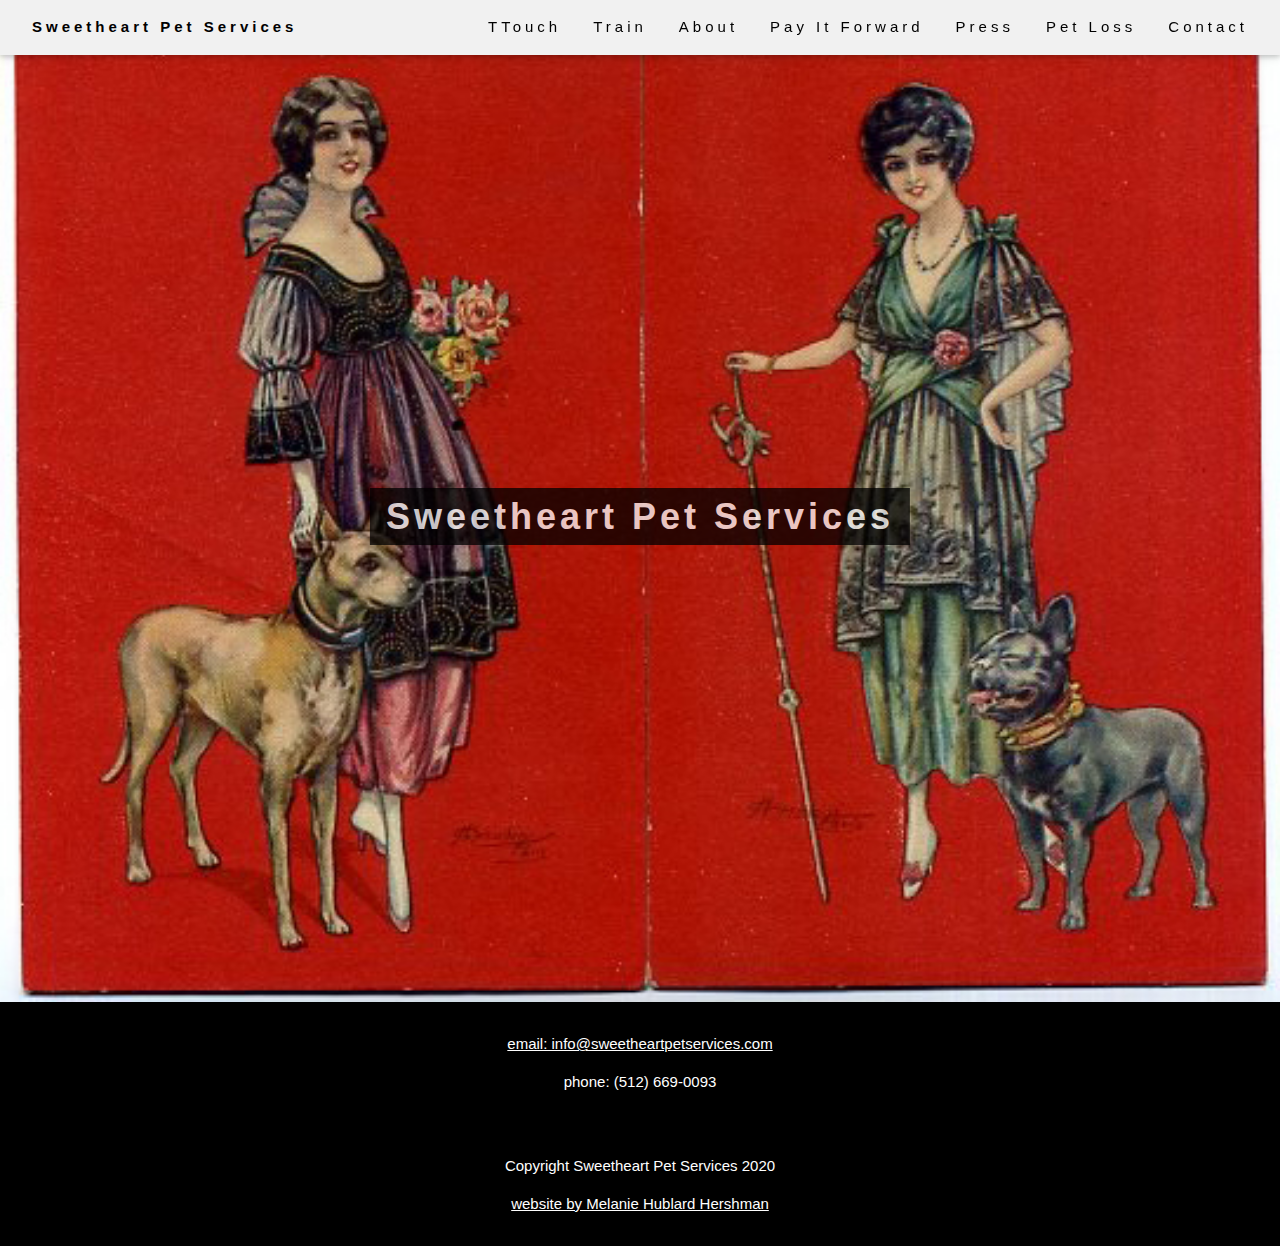
==== index.html @ bc510a7f "updated links" ====
<!DOCTYPE html>
<html lang="en">
<title>Sweetheart Pet Services</title>
<meta charset="UTF-8">
<meta name="viewport" content="width=device-width, initial-scale=1">
<link rel="stylesheet" href="style.css" />
<link rel="stylesheet" href="https://www.w3schools.com/w3css/4/w3.css">
<link rel="stylesheet" href="https://fonts.googleapis.com/css?family=Raleway">
<link rel="stylesheet" href="https://cdnjs.cloudflare.com/ajax/libs/font-awesome/4.7.0/css/font-awesome.min.css">
<link rel="stylesheet" href="styles/styles.css" />
<link
      rel="stylesheet"
      href="https://use.fontawesome.com/releases/v5.8.0/css/all.css"
      integrity="sha384-Mmxa0mLqhmOeaE8vgOSbKacftZcsNYDjQzuCOm6D02luYSzBG8vpaOykv9lFQ51Y"
      crossorigin="anonymous"
    />
<body>

<!-- Navbar (sit on top) -->
<div class="w3-top">
  <div class="w3-bar w3-light-gray w3-wide w3-padding w3-card">
    <a
          id="navEl"
          class="w3-bar-item w3-button w3-hide-medium w3-hide-large w3-left-align w3-mobile "
          href="javascript:void(0);"
          onclick="toggleFunction()"
          title="Toggle Navigation Menu"
        >
          <i class="fa fa-bars"></i>
          <b>Sweetheart Pet Services</b>
        </a>
    <!-- Float links to the right. Hide them on small screens -->
    <a href="/" class="w3-bar-item w3-button w3-hide-small"> <b>Sweetheart Pet Services</b></a>
    <div class="w3-right w3-hide-small">
      <a href="/ttouch" class="w3-bar-item w3-button">TTouch</a>
      <a href="/train" class="w3-bar-item w3-button">Train</a>
      <a href="/about" class="w3-bar-item w3-button">About</a>
      <a href="/payItForward" class="w3-bar-item w3-button">Pay It Forward</a>
      <a href="/press" class="w3-bar-item w3-button">Press</a>
      <a href="https://heartoftexaspetlossandgriefsupport.com/" class="w3-bar-item w3-button" target="_blank">Pet Loss</a>
      <a href="#contact" class="w3-bar-item w3-button">Contact</a>
    </div>
  </div>

          <!-- Navbar on small screens -->
  <div id="navDemo" class="w3-bar-block w3-black w3-hide w3-hide-large w3-hide-medium">
    <a href="/" class="w3-bar-item w3-button">Home</a>
    <a href="/ttouch" class="w3-bar-item w3-button">TTouch</a>
    <a href="/train" class="w3-bar-item w3-button">Train</a>
    <a href="/about" class="w3-bar-item w3-button">About</a>
    <a href="/payItForward" class="w3-bar-item w3-button">Pay It Forward</a>
    <a href="/press" class="w3-bar-item w3-button">Press</a>
    <a href="https://heartoftexaspetlossandgriefsupport.com/" class="w3-bar-item w3-button" target="_blank">Pet Loss</a>
    <a href="#contact" class="w3-bar-item w3-button">Contact</a>
  </div>
</div>

<!-- Header -->
<header class="w3-display-container w3-content w3-wide" style="max-width:1500px;" id="home">
  <img class="w3-image" id="cover" src="Images/23422.jpg" alt="home">
  <div class="w3-display-middle w3-margin-top w3-center">
    <h1 class="w3-xxlarge w3-text-white"><span class="w3-padding w3-black w3-opacity-min"><b>Sweetheart Pet Services</b></span></h1>
  </div>
</header>

<!-- Footer -->
<footer class="w3-center w3-black w3-padding-16" id="contact">
          <p>
            <a href="mailto:info@sweetheartpetservices.com">email: info@sweetheartpetservices.com</a>
            </p> 
          <p>phone: (512) 669-0093</p>      
</footer>
<footer class="w3-center w3-black w3-padding-16">
  <p>Copyright Sweetheart Pet Services 2020</p>     
  <p><a href='https://melaniehublardhershman.com' target="_blank">website by Melanie Hublard Hershman</a></p>
</footer>
<script>
  function toggleFunction() {
        var x = document.getElementById('navDemo');
        if (x.className.indexOf('w3-show') == -1) {
          x.className += ' w3-show';
        } else {
          x.className = x.className.replace(' w3-show', '');
        }
      }
</script>
</body>
</html>
---- styles/styles.css ----
#cover{
    width: 100%; 
    height: 100%;
}
.content{
    padding-top: 32px;
}
.pifContent{
    height: 84vh;  
}
.trainContent{
    height: 84vh;  
}
@media only screen 
and (min-device-width : 768px) 
and (max-device-width : 1024px)  { 
    #cover{
        height: 90vh;
    }
    .content{
        padding-top: 10%;
    }
    .pifContent{
        height: 90vh;  
    }
    .trainContent{
        height: 90vh;  
    }
}

@media only screen 
and (min-device-width : 321px) 
and (max-device-width : 415px)  { 
    .pifContent{
        height: 87vh;  
    }
    .trainContent{
        height: auto;  
    }
}

@media only screen 
and (max-device-width : 320px)  { 
    .pifContent{
        height: auto;  
    }
    .trainContent{
        height: auto;  
    }
}

@media only screen 
  and (min-device-width: 1024px) 
  and (max-device-width: 1366px) 
  and (-webkit-min-device-pixel-ratio: 2){
    #cover{
        padding-top: 50px;
        height: 92vh;
    }
    .content{
        padding-top: 10%;
    }
    .ipadProContent{
        height: 92vh; 
    }
  }

@media only screen and (max-width: 1100px) {
    #cover {
        padding-top: 100px;
    }
    .content{
        padding-top: 10%;
    }
  }

  @media only screen and (max-width: 738px) {
    #cover{
        padding-top: 125px;
        height: 84vh;
    }
  }
  
  @media only screen and (max-width: 600px) {
    #cover{
        padding-top: 50px;
        height: 86vh;
    }
  }
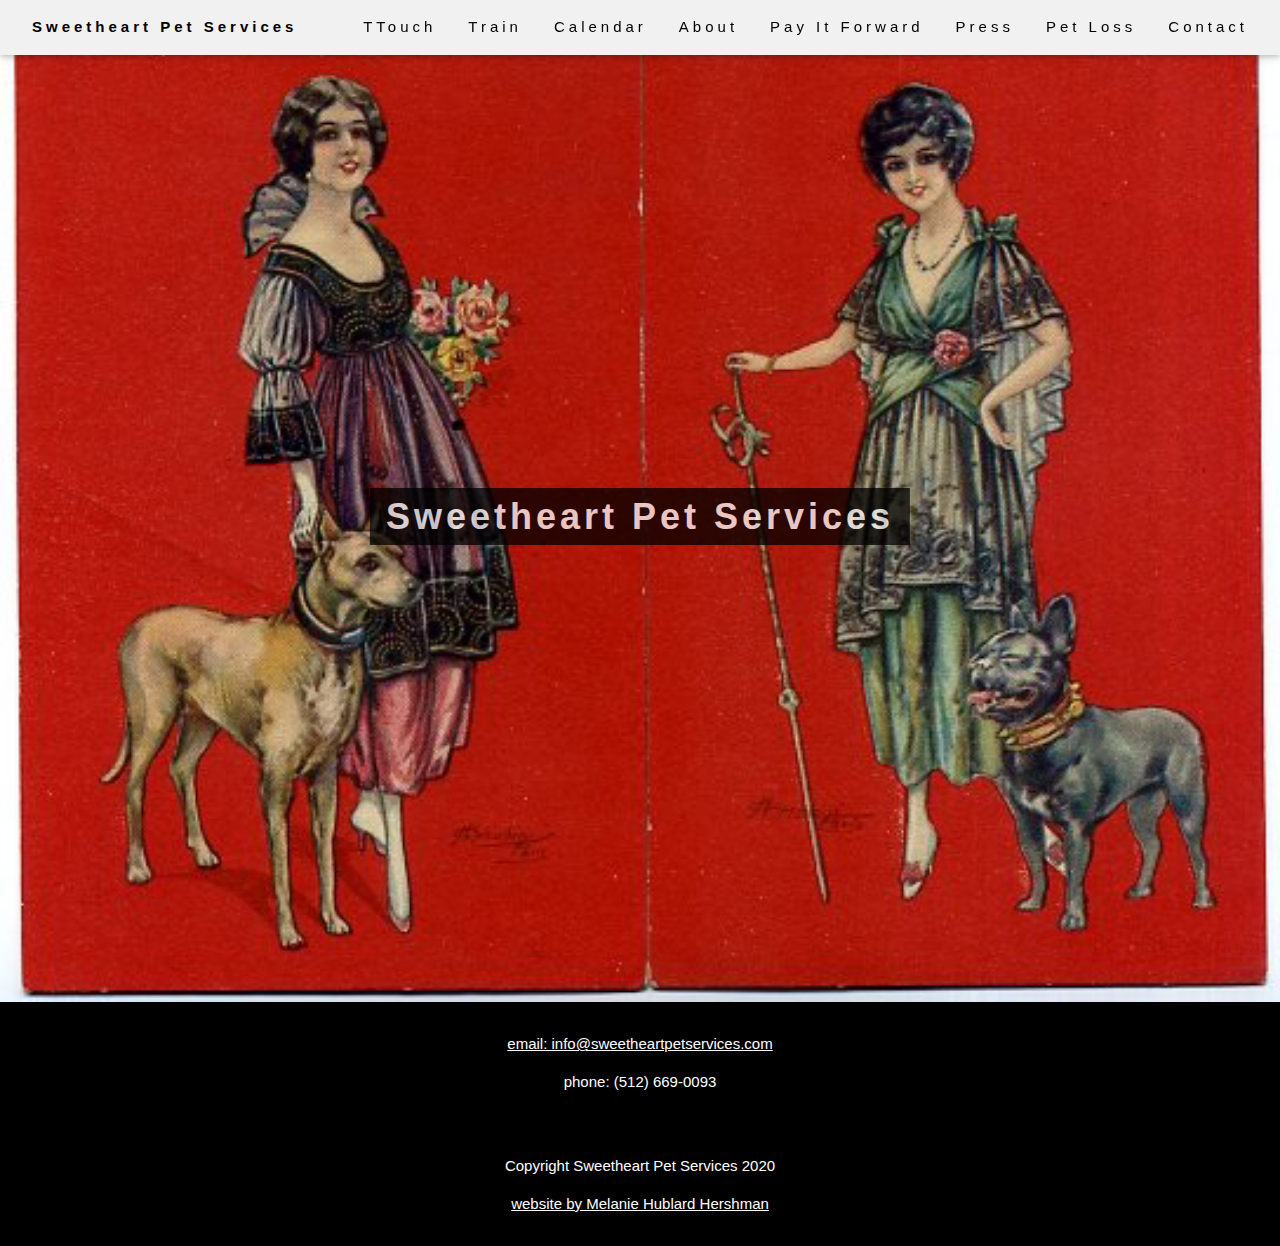
==== commit 6b781267: "added calendar page" ====
--- a/index.html
+++ b/index.html
@@ -32,11 +32,12 @@
     <!-- Float links to the right. Hide them on small screens -->
     <a href="/" class="w3-bar-item w3-button w3-hide-small"> <b>Sweetheart Pet Services</b></a>
     <div class="w3-right w3-hide-small">
-      <a href="/ttouch" class="w3-bar-item w3-button">TTouch</a>
-      <a href="/train" class="w3-bar-item w3-button">Train</a>
-      <a href="/about" class="w3-bar-item w3-button">About</a>
-      <a href="/payItForward" class="w3-bar-item w3-button">Pay It Forward</a>
-      <a href="/press" class="w3-bar-item w3-button">Press</a>
+      <a href="/ttouch.html" class="w3-bar-item w3-button">TTouch</a>
+      <a href="/train.html" class="w3-bar-item w3-button">Train</a>
+      <a href="/calendar.html" class="w3-bar-item w3-button">Calendar</a>
+      <a href="/about.html" class="w3-bar-item w3-button">About</a>
+      <a href="/payItForward.html" class="w3-bar-item w3-button">Pay It Forward</a>
+      <a href="/press.html" class="w3-bar-item w3-button">Press</a>
       <a href="https://heartoftexaspetlossandgriefsupport.com/" class="w3-bar-item w3-button" target="_blank">Pet Loss</a>
       <a href="#contact" class="w3-bar-item w3-button">Contact</a>
     </div>
@@ -45,11 +46,12 @@
           <!-- Navbar on small screens -->
   <div id="navDemo" class="w3-bar-block w3-black w3-hide w3-hide-large w3-hide-medium">
     <a href="/" class="w3-bar-item w3-button">Home</a>
-    <a href="/ttouch" class="w3-bar-item w3-button">TTouch</a>
-    <a href="/train" class="w3-bar-item w3-button">Train</a>
-    <a href="/about" class="w3-bar-item w3-button">About</a>
-    <a href="/payItForward" class="w3-bar-item w3-button">Pay It Forward</a>
-    <a href="/press" class="w3-bar-item w3-button">Press</a>
+    <a href="/ttouch.html" class="w3-bar-item w3-button">TTouch</a>
+    <a href="/train.html" class="w3-bar-item w3-button">Train</a>
+    <a href="/calendar.html" class="w3-bar-item w3-button">Calendar</a>
+    <a href="/about.html" class="w3-bar-item w3-button">About</a>
+    <a href="/payItForward.html" class="w3-bar-item w3-button">Pay It Forward</a>
+    <a href="/press.html" class="w3-bar-item w3-button">Press</a>
     <a href="https://heartoftexaspetlossandgriefsupport.com/" class="w3-bar-item w3-button" target="_blank">Pet Loss</a>
     <a href="#contact" class="w3-bar-item w3-button">Contact</a>
   </div>
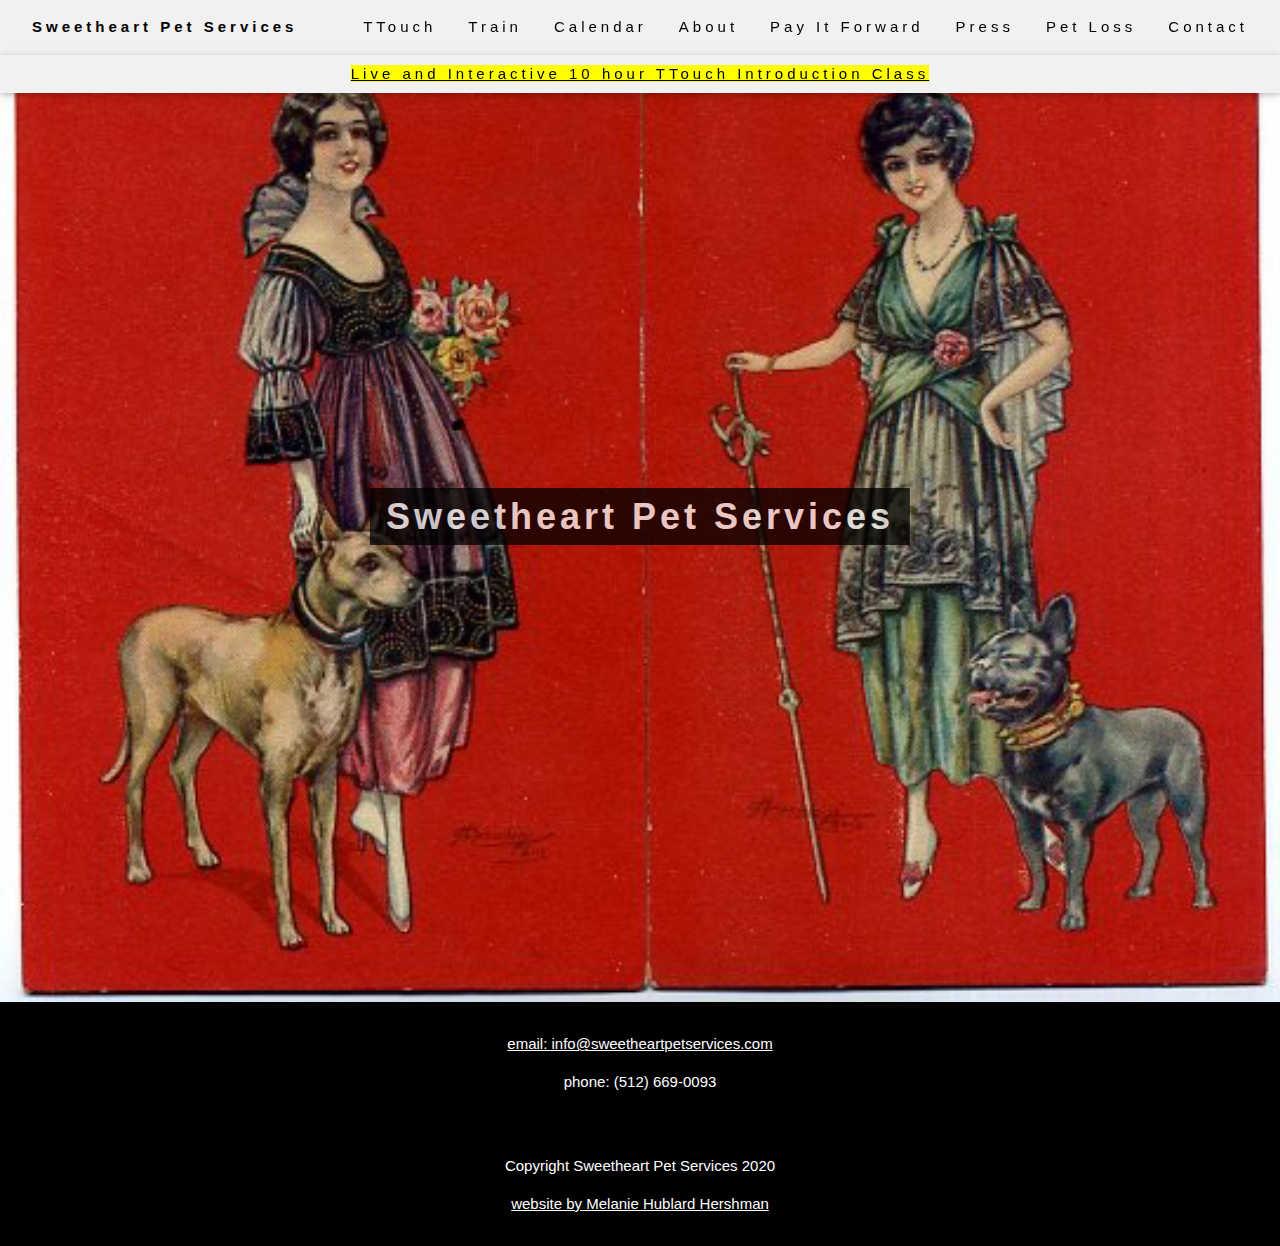
==== commit 40f4adf4: "added link"" ====
--- a/index.html
+++ b/index.html
@@ -43,9 +43,15 @@
     </div>
   </div>
 
+  <div>
+    <div class="w3-bar w3-center w3-light-gray w3-wide w3-padding w3-card w3-hide-small">
+      <a href="https://learn.ttouch.ca/product/interactive-online-tellington-ttouch-for-dogs-intro-with-jyl-hershman-ross-april-2021/" class="w3-center w3-text-white w3-hide-small" target="_blank"><mark><u>Live and Interactive 10 hour TTouch Introduction Class</u></mark></a>
+    </div>
+  </div>
           <!-- Navbar on small screens -->
   <div id="navDemo" class="w3-bar-block w3-black w3-hide w3-hide-large w3-hide-medium">
     <a href="/" class="w3-bar-item w3-button">Home</a>
+    <a href="https://learn.ttouch.ca/product/interactive-online-tellington-ttouch-for-dogs-intro-with-jyl-hershman-ross-april-2021/" class="w3-bar-item w3-button" target="_blank">Live Intro TTouch Class</a>
     <a href="/ttouch.html" class="w3-bar-item w3-button">TTouch</a>
     <a href="/train.html" class="w3-bar-item w3-button">Train</a>
     <a href="/calendar.html" class="w3-bar-item w3-button">Calendar</a>
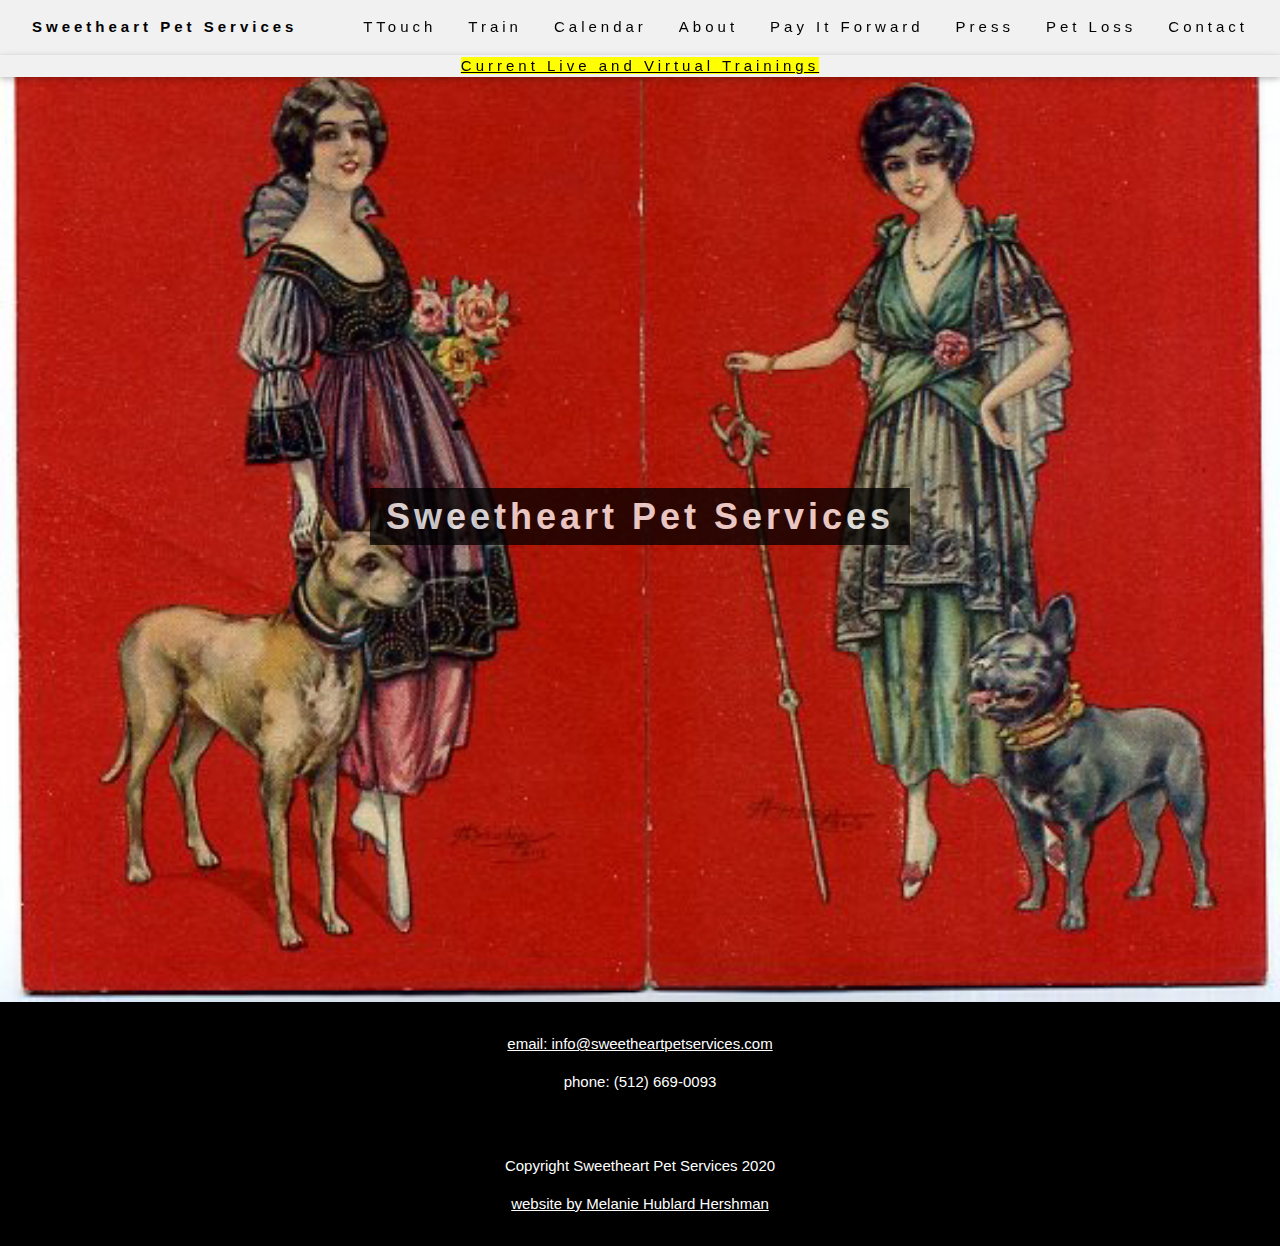
==== commit cdcff765: "updated trainings" ====
--- a/index.html
+++ b/index.html
@@ -44,8 +44,8 @@
   </div>
 
   <div>
-    <div class="w3-bar w3-center w3-light-gray w3-wide w3-padding w3-card w3-hide-small">
-      <a href="https://learn.ttouch.ca/product/interactive-online-tellington-ttouch-for-dogs-intro-with-jyl-hershman-ross-april-2021/" class="w3-center w3-text-white w3-hide-small" target="_blank"><mark><u>Live and Interactive 10 hour TTouch Introduction Class</u></mark></a>
+    <div class="w3-bar w3-center w3-light-gray w3-wide w3-padding-bottom-16 w3-card w3-hide-small">
+      <a href="/train.html" class="w3-center w3-text-white w3-hide-small" target="_blank"><mark><u>Current Live and Virtual Trainings</u></mark></a>
     </div>
   </div>
           <!-- Navbar on small screens -->
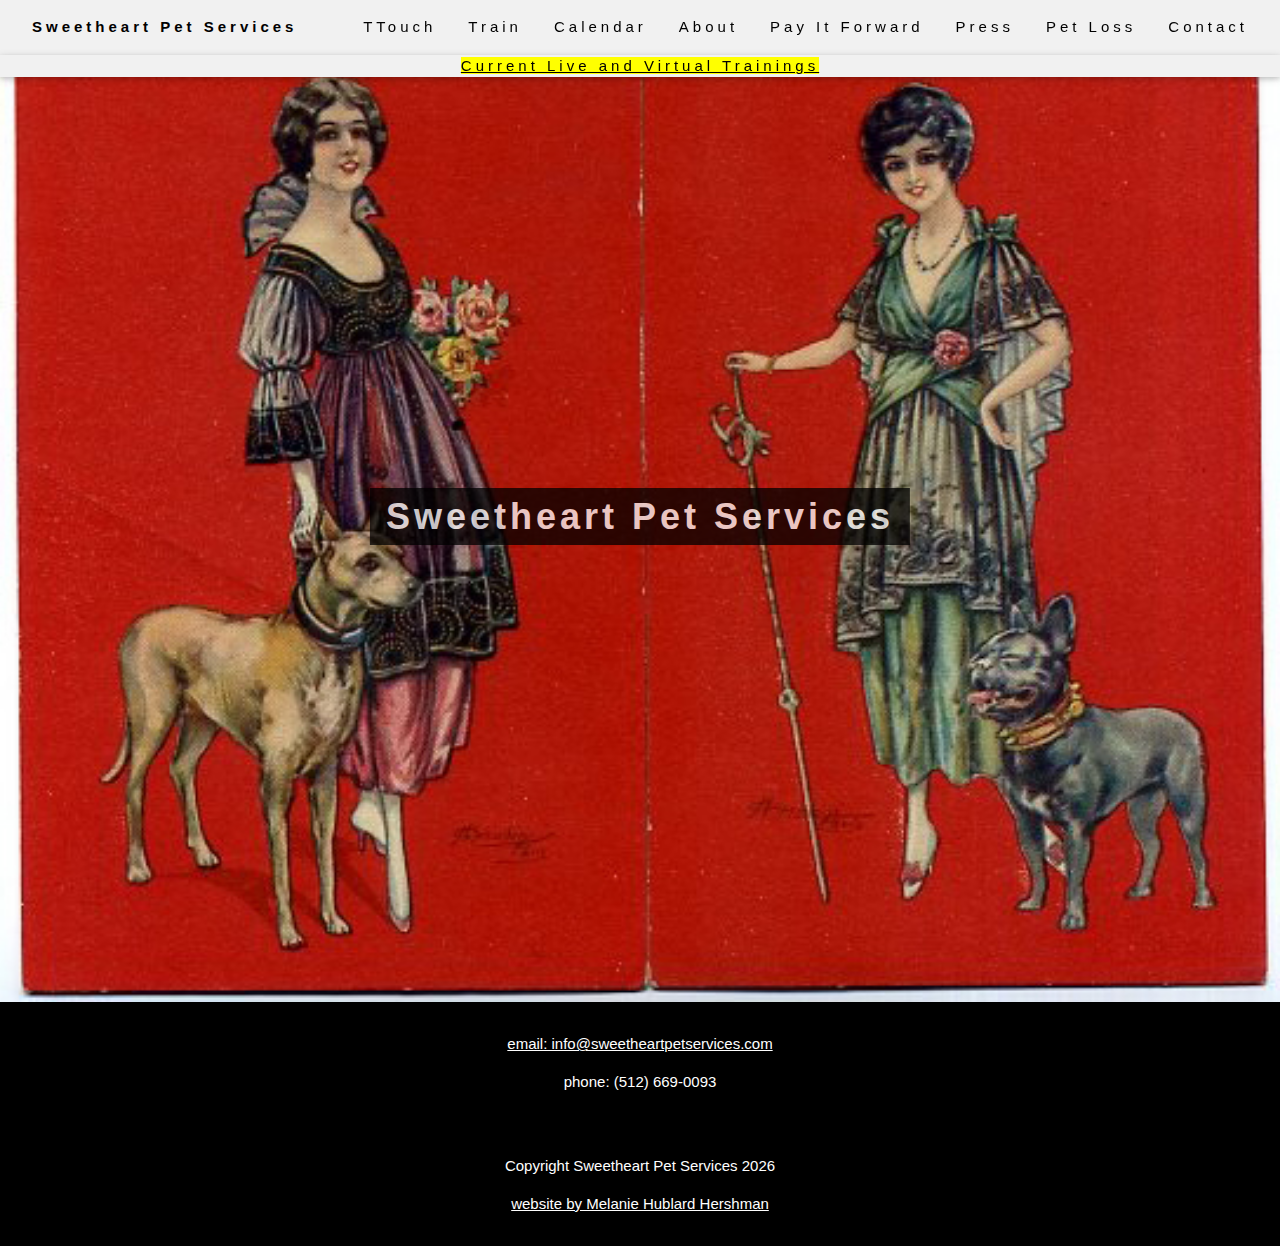
==== commit be6550cf: "updated new year" ====
--- a/index.html
+++ b/index.html
@@ -79,7 +79,7 @@
           <p>phone: (512) 669-0093</p>      
 </footer>
 <footer class="w3-center w3-black w3-padding-16">
-  <p>Copyright Sweetheart Pet Services 2020</p>     
+  <p>Copyright Sweetheart Pet Services <script>document.write(new Date().getFullYear())</script></p>     
   <p><a href='https://melaniehublardhershman.com' target="_blank">website by Melanie Hublard Hershman</a></p>
 </footer>
 <script>
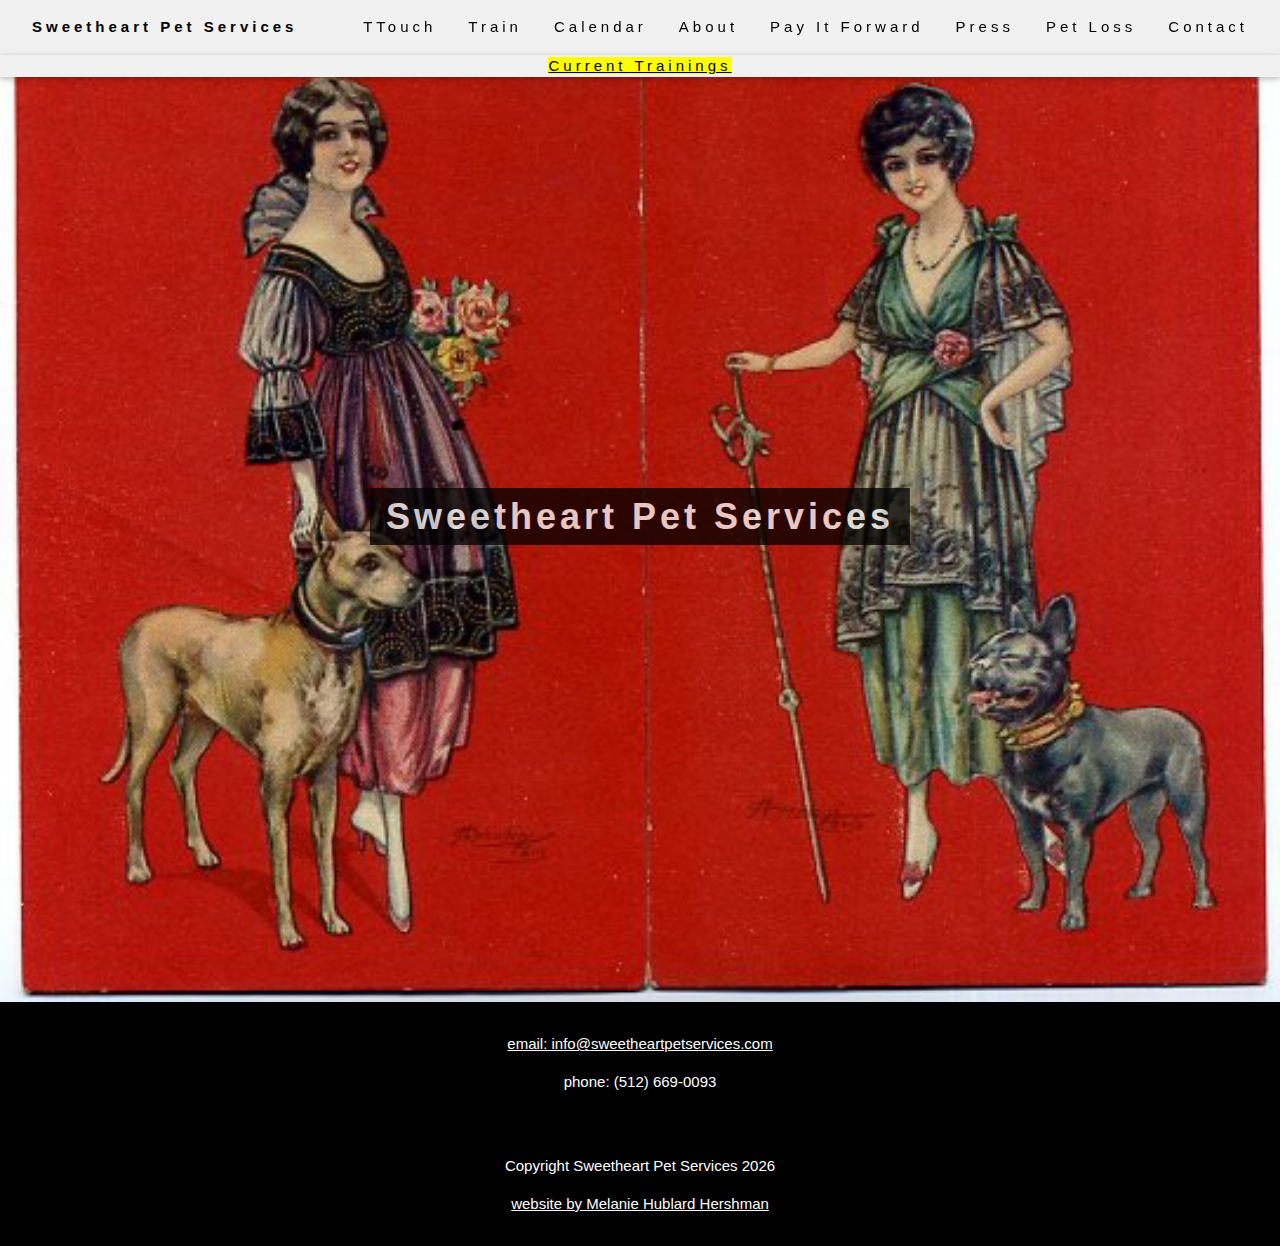
==== commit 01652ef1: "updated" ====
--- a/index.html
+++ b/index.html
@@ -45,7 +45,7 @@
 
   <div>
     <div class="w3-bar w3-center w3-light-gray w3-wide w3-padding-bottom-16 w3-card w3-hide-small">
-      <a href="/train.html" class="w3-center w3-text-white w3-hide-small" target="_blank"><mark><u>Current Live and Virtual Trainings</u></mark></a>
+      <a href="/train.html" class="w3-center w3-text-white w3-hide-small" target="_blank"><mark><u>Current Trainings</u></mark></a>
     </div>
   </div>
           <!-- Navbar on small screens -->
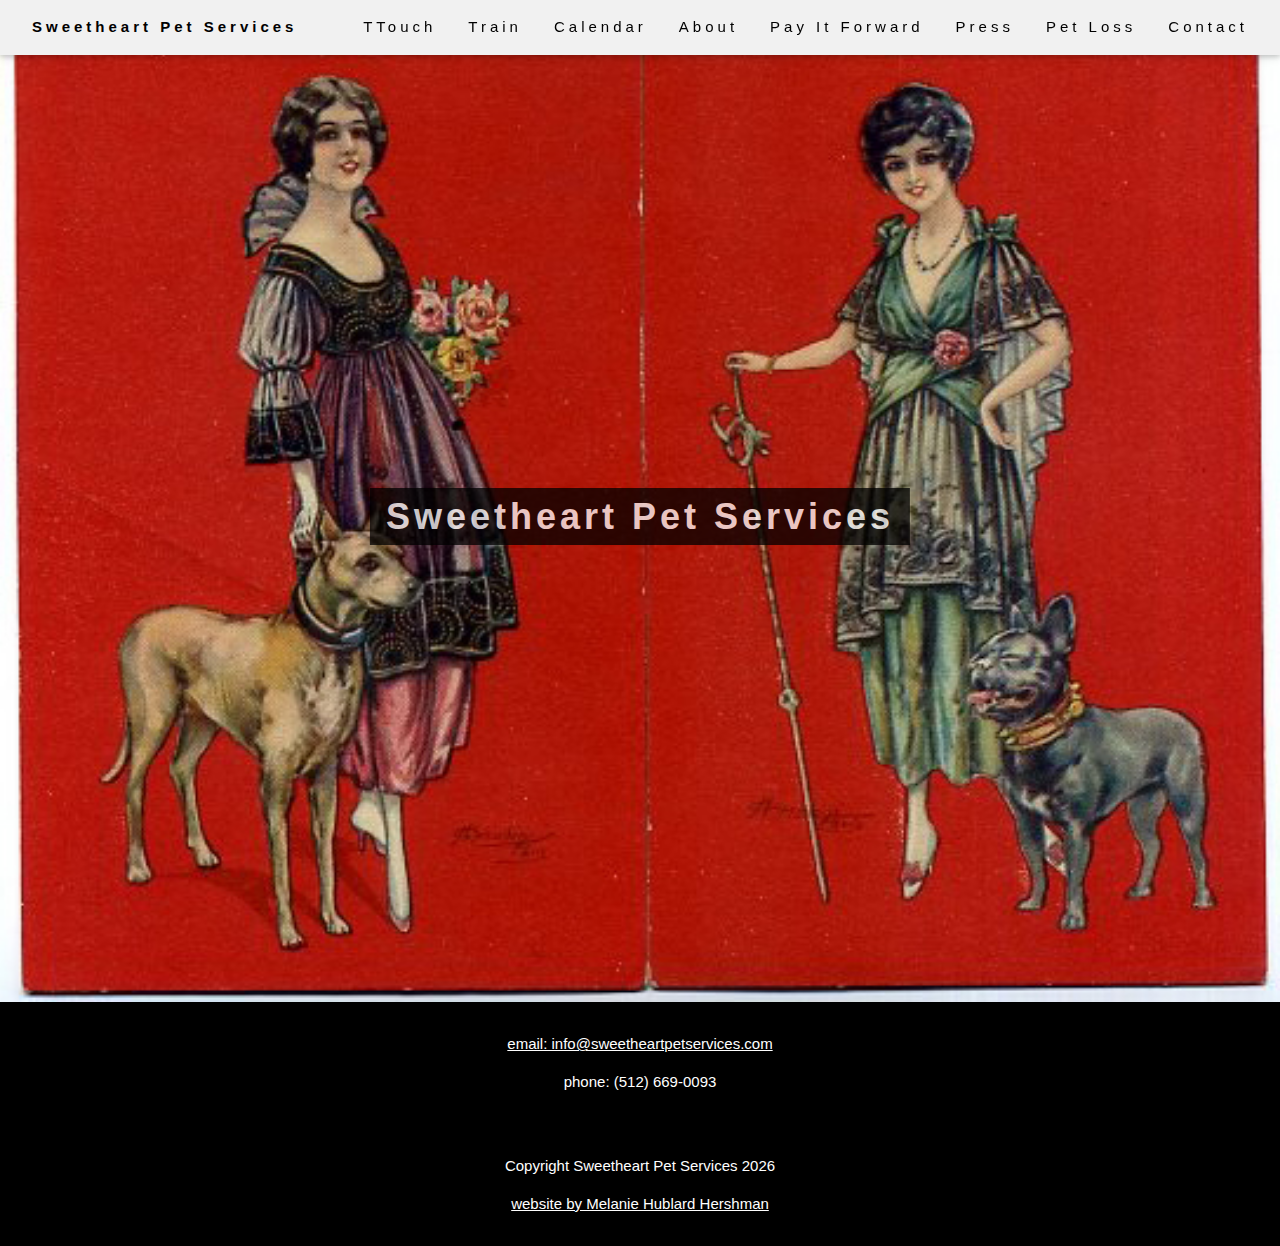
==== commit 794a209f: "site_updates" ====
--- a/index.html
+++ b/index.html
@@ -43,11 +43,6 @@
     </div>
   </div>
 
-  <div>
-    <div class="w3-bar w3-center w3-light-gray w3-wide w3-padding-bottom-16 w3-card w3-hide-small">
-      <a href="/train.html" class="w3-center w3-text-white w3-hide-small" target="_blank"><mark><u>Current Trainings</u></mark></a>
-    </div>
-  </div>
           <!-- Navbar on small screens -->
   <div id="navDemo" class="w3-bar-block w3-black w3-hide w3-hide-large w3-hide-medium">
     <a href="/" class="w3-bar-item w3-button">Home</a>
